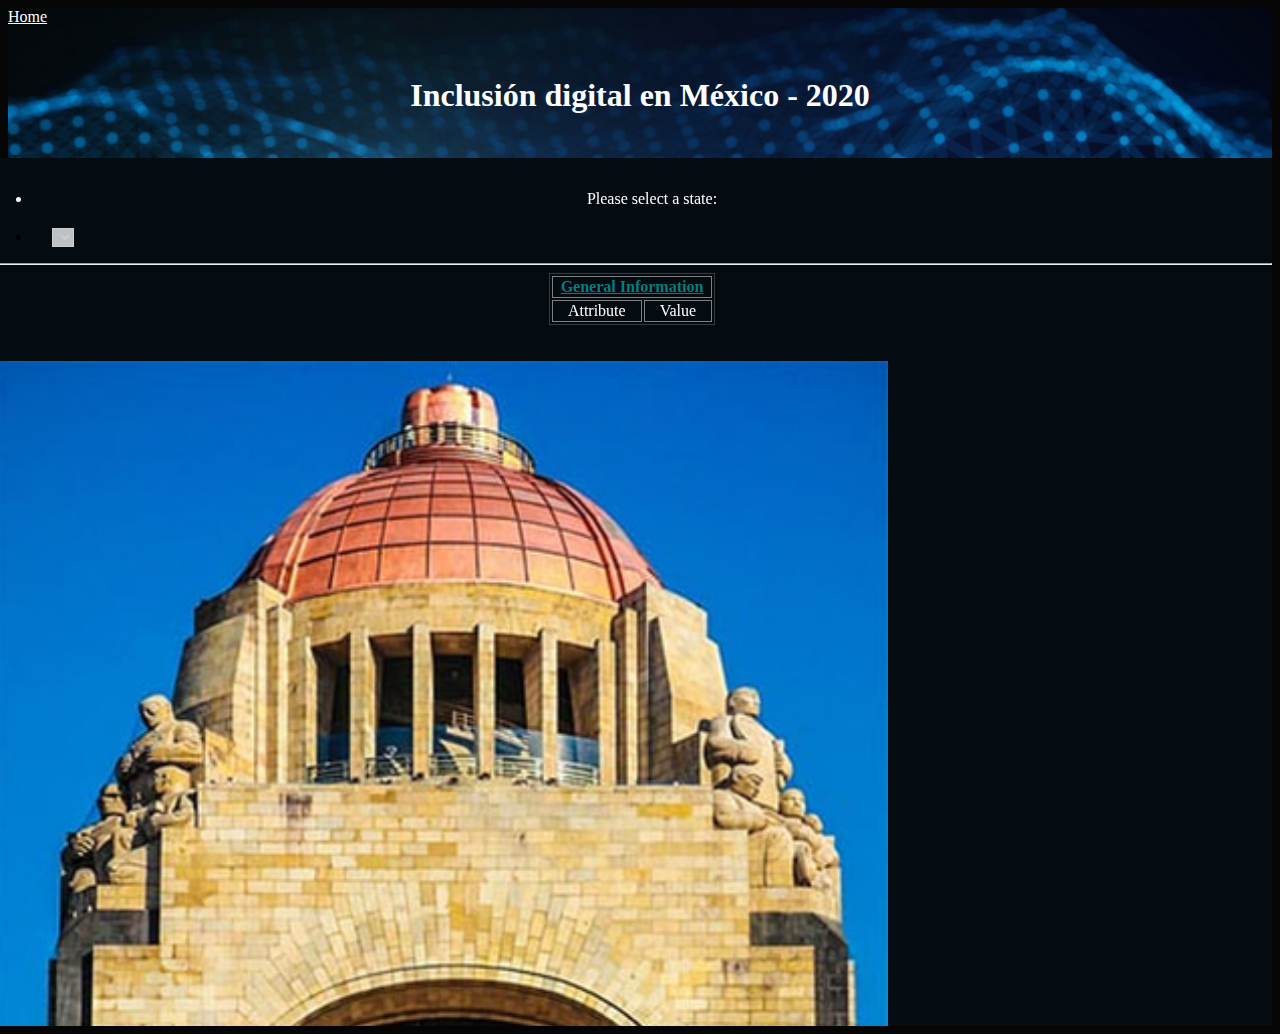
==== templates/index.html @ 064eab22 "Adding ETL jupyter notebook" ====
<!DOCTYPE html>
<html lang="en">
<head>
    <meta charset="UTF-8">
    <meta name="viewport" content="width=device-width, initial-scale=1.0">
    <title>Document</title>
    <link rel="stylesheet" href="https://stackpath.bootstrapcdn.com/bootstrap/4.5.0/css/bootstrap.min.css" integrity="sha384-9aIt2nRpC12Uk9gS9baDl411NQApFmC26EwAOH8WgZl5MYYxFfc+NcPb1dKGj7Sk" crossorigin="anonymous">
    <link rel="stylesheet" href="../static/css/style.css">
</head>
<body style="background-color: rgb(5, 5, 5);"> 
    <div class="navbar-expand-lg navbar-light bg-img" style="background-image: url(../static/images/background.png);">
        <a href="index.html" class="navbar-brand px-3 hm-btn" style="color: white;">Home</a>
        <h1 class="header"><b> Inclusión digital en México - 2020</b></h1>
    </div>
    <div class="container-fluid">
        <div class="row">
            <nav class="navbar-dark col-md-2">
                <div class="sidebar-sticky">
                    <ul class="nav flex-column state-selector">
                        <li class="nav-title style="color: white;>Please select a state:</li>
                        <li class="nav-item">
                            <select class="btn" id="stateDrop" onchange="StateChanged(this.value)">
                            </select>
                        </li>
                    </ul>
                    <hr>
                    <table class="info-table center">
                        <thead>
                            <tr>
                                <th colspan="2" class="theader">General Information</th>
                            </tr>
                           
                        </thead>
                        <tbody>
                            <tr>
                                <td>Attribute</td>
                                <td>Value</td>
                            </tr>
                        </tbody>
                    </table>
                    <br><br>
                    <img src="../static/images/monum.jpg" alt="" style="width: 70%;" class="ml-5">
                </div>
            </nav>
        </div>
    </div>
    <script src="https://d3js.org/d3.v6.min.js"></script>
    <script src="../static/js/app.js"></script>
</body>
</html>
---- static/css/style.css ----
.header{
    color: rgb(255, 255, 255, 1);
    text-align: center;
    padding: 30px;
    opacity: 1;
}

.bg-img{
    height: 150px;
    position: relative;
    width: 100%;
    background-position: 0% 10%;
    background-size: cover;
    opacity: 1
}

.btn{
    margin-left: 20px;
    color: white;
    border: 1px solid  white;
    opacity: 0.8;
}

.btn:hover{
    color: teal;
    border: 1px solid rgb(255, 255, 255);
    opacity: 1;
}

.sidebar-sticky {
    position: -webkit-sticky;
    position: sticky;
    top: 48px;
    height: calc(100vh - 48px);
    padding-top: 1rem;
    padding-right: -5rem;
    margin-left: -1rem;
    overflow-x: hidden;
    overflow-y: auto;
    background-color: rgba(5, 33, 58, 0.267);
}

.nav-title{
    color: white;
    margin-bottom: 20px;
    text-align: center;
}

.theader{
    text-align: center;
    color:teal;
    
}

.center{
    margin-left: auto;
    margin-right: auto;
    border: 1px solid rgb(59, 58, 58);
}

td{
    color: rgb(255, 255, 255);
    text-align: center;
    vertical-align: middle;
    padding-left: 15px;
    padding-right: 15px;
    border: 1px solid gray
}

th{
    color: rgb(255, 255, 255);
    text-align: center;
    vertical-align: middle;
    text-decoration: underline;
    border: 1px solid gray
}
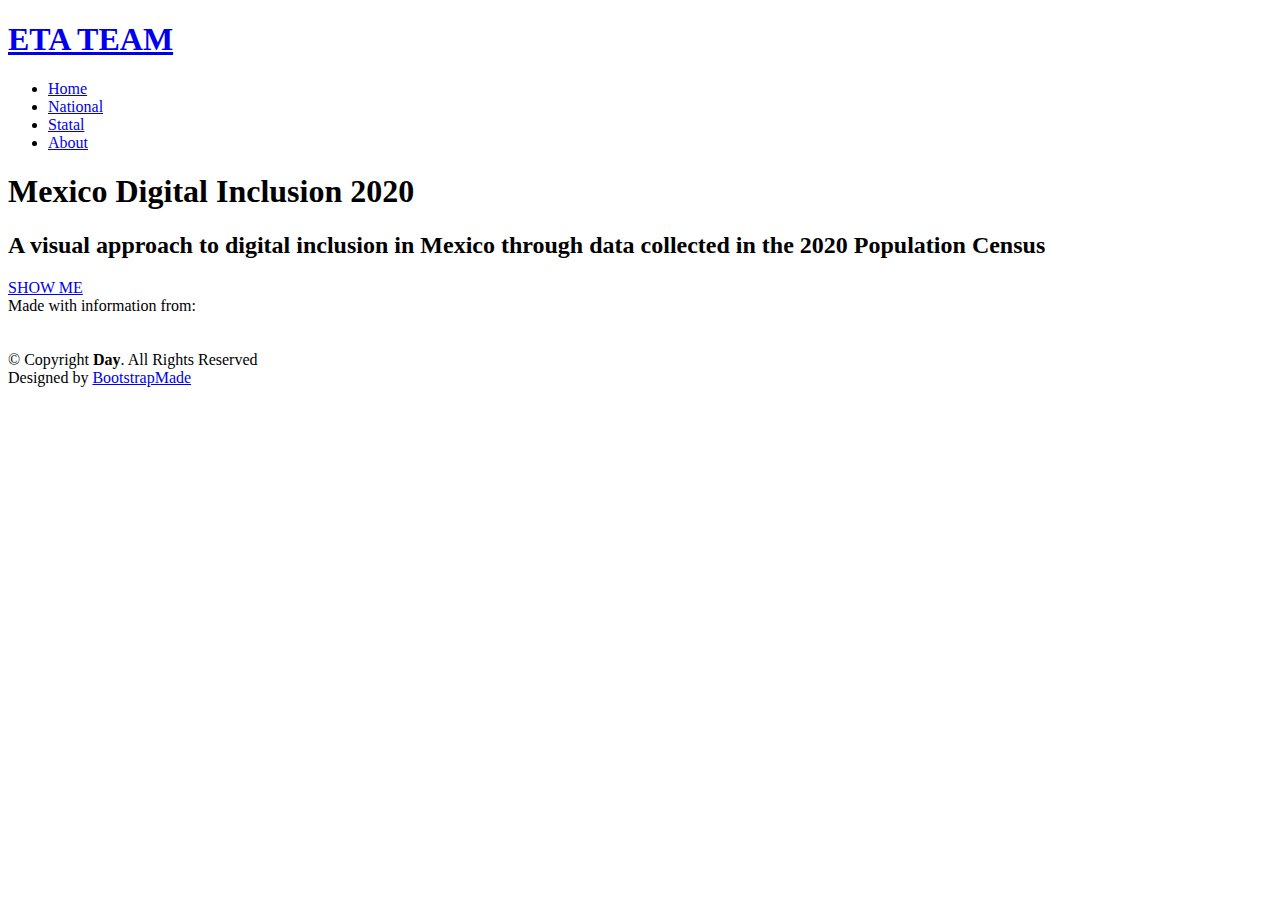
==== commit 80826ecd: "Adding assets and views for website" ====
--- a/templates/index.html
+++ b/templates/index.html
@@ -1,50 +1,126 @@
 <!DOCTYPE html>
 <html lang="en">
 <head>
-    <meta charset="UTF-8">
-    <meta name="viewport" content="width=device-width, initial-scale=1.0">
-    <title>Document</title>
-    <link rel="stylesheet" href="https://stackpath.bootstrapcdn.com/bootstrap/4.5.0/css/bootstrap.min.css" integrity="sha384-9aIt2nRpC12Uk9gS9baDl411NQApFmC26EwAOH8WgZl5MYYxFfc+NcPb1dKGj7Sk" crossorigin="anonymous">
-    <link rel="stylesheet" href="../static/css/style.css">
+  <meta charset="utf-8">
+  <meta content="width=device-width, initial-scale=1.0" name="viewport">
+  <title>Digital Inclusion MX</title>
+
+  <!-- Favicons -->
+  <link href="assets/img/favicon.png" rel="icon">
+  <link href="assets/img/favicon.png" rel="apple-touch-icon">
+
+  <!-- Google Fonts -->
+  <link href="https://fonts.googleapis.com/css?family=Open+Sans:300,300i,400,400i,600,600i,700,700i|Raleway:300,300i,400,400i,500,500i,600,600i,700,700i|Poppins:300,300i,400,400i,500,500i,600,600i,700,700i" rel="stylesheet">
+
+  <!-- Vendor CSS Files -->
+  <link href="assets/vendor/bootstrap/css/bootstrap.min.css" rel="stylesheet">
+  <link href="assets/vendor/icofont/icofont.min.css" rel="stylesheet">
+  <link href="assets/vendor/boxicons/css/boxicons.min.css" rel="stylesheet">
+  <link href="assets/vendor/venobox/venobox.css" rel="stylesheet">
+  <link href="assets/vendor/owl.carousel/assets/owl.carousel.min.css" rel="stylesheet">
+  <link href="assets/vendor/aos/aos.css" rel="stylesheet">
+
+  <!-- Template Main CSS File -->
+  <link href="assets/css/style.css" rel="stylesheet">
+
+  <!-- =======================================================
+  * Template Name: Day - v2.2.1
+  * Template URL: https://bootstrapmade.com/day-multipurpose-html-template-for-free/
+  * Author: BootstrapMade.com
+  * License: https://bootstrapmade.com/license/
+  ======================================================== -->
 </head>
-<body style="background-color: rgb(5, 5, 5);"> 
-    <div class="navbar-expand-lg navbar-light bg-img" style="background-image: url(../static/images/background.png);">
-        <a href="index.html" class="navbar-brand px-3 hm-btn" style="color: white;">Home</a>
-        <h1 class="header"><b> Inclusión digital en México - 2020</b></h1>
+
+<body>
+
+  <!-- ======= Header ======= -->
+  <header id="header" class="fixed-top ">
+    <div class="container d-flex align-items-center">
+
+      <h1 class="logo mr-auto"><a href="index.html" class="logo mr-auto"><img src="assets/img/logo.png" alt="" class="img-fluid"></a><a href="index.html">ETA TEAM</a></h1>
+      <!-- Uncomment below if you prefer to use an image logo -->
+      
+
+      <nav class="nav-menu d-none d-lg-block">
+        <ul>
+          <li class="active"><a href="index.html">Home</a></li>
+          <li><a href="national.html">National</a></li>
+          <li><a href="statal.html">Statal</a>
+          <li><a href="about.html">About</a></li>
+
+        </ul>
+      </nav><!-- .nav-menu -->
+
     </div>
-    <div class="container-fluid">
-        <div class="row">
-            <nav class="navbar-dark col-md-2">
-                <div class="sidebar-sticky">
-                    <ul class="nav flex-column state-selector">
-                        <li class="nav-title style="color: white;>Please select a state:</li>
-                        <li class="nav-item">
-                            <select class="btn" id="stateDrop" onchange="StateChanged(this.value)">
-                            </select>
-                        </li>
-                    </ul>
-                    <hr>
-                    <table class="info-table center">
-                        <thead>
-                            <tr>
-                                <th colspan="2" class="theader">General Information</th>
-                            </tr>
-                           
-                        </thead>
-                        <tbody>
-                            <tr>
-                                <td>Attribute</td>
-                                <td>Value</td>
-                            </tr>
-                        </tbody>
-                    </table>
-                    <br><br>
-                    <img src="../static/images/monum.jpg" alt="" style="width: 70%;" class="ml-5">
-                </div>
-            </nav>
+  </header><!-- End Header -->
+
+  <!-- ======= Hero Section ======= -->
+  <section id="hero" class="d-flex align-items-center">
+    <div class="container position-relative" data-aos="fade-up" data-aos-delay="500">
+      <h1>Mexico Digital Inclusion 2020</h1>
+      <h2>A visual approach to digital inclusion in Mexico through data collected in the 2020 Population Census</h2>
+      <a href="national.html" class="btn-get-started scrollto">SHOW ME</a>
+    </div>
+  </section><!-- End Hero -->
+
+  
+ <!-- ======= Footer ======= -->
+ <footer id="footer">
+  <div class="footer-top">
+    <div class="container">
+      <div class="row">
+        <div class="container">
+          <div class="copyright">
+          <span>Made with information from:</span>
+          <!-- ======= Clients Section ======= -->
+  <section id="clients" class="clients">
+    <div class="container" data-aos="zoom-in">
+
+      <div class="row d-flex justify-content-center">
+        <div class="center-block col-lg-2 col-md-2 col-6">
+          <a href="https://www.inegi.org.mx/programas/ccpv/2020/#:~:text=El%20Censo%20de%20Poblaci%C3%B3n%20y,viviendas%20para%20obtener%20informaci%C3%B3n%20sobre"><img src="assets/img/clients/client-1.png" class="img-fluid" alt=""></a>
         </div>
+        <div class="col-lg-2 col-md-4 col-6">
+          <a href="https://www.inegi.org.mx/programas/ccpv/2020/#:~:text=El%20Censo%20de%20Poblaci%C3%B3n%20y,viviendas%20para%20obtener%20informaci%C3%B3n%20sobre"><img src="assets/img/clients/client-2.png" class="img-fluid" alt=""></a>
+        </div>
+      </div>
+
     </div>
-    <script src="https://d3js.org/d3.v6.min.js"></script>
-    <script src="../static/js/app.js"></script>
+  </section><!-- End Clients Section -->
+          
+          </div>    
+        </div>
+      </div>
+    </div>
+  </div>
+</div>
+
+  <div class="container">
+    <div class="copyright">&copy; Copyright <strong><span>Day</span></strong>. All Rights Reserved</div>
+    <div class="credits">
+      <!-- All the links in the footer should remain intact. -->
+      <!-- Licensing information: https://bootstrapmade.com/license/ -->
+      Designed by <a href="https://bootstrapmade.com/">BootstrapMade</a>
+    </div>
+  </div>
+</footer><!-- End Footer -->
+
+  <a href="#" class="back-to-top"><i class="icofont-simple-up"></i></a>
+  <div id="preloader"></div>
+
+  <!-- Vendor JS Files -->
+  <script src="assets/vendor/jquery/jquery.min.js"></script>
+  <script src="assets/vendor/bootstrap/js/bootstrap.bundle.min.js"></script>
+  <script src="assets/vendor/jquery.easing/jquery.easing.min.js"></script>
+  <script src="assets/vendor/php-email-form/validate.js"></script>
+  <script src="assets/vendor/isotope-layout/isotope.pkgd.min.js"></script>
+  <script src="assets/vendor/venobox/venobox.min.js"></script>
+  <script src="assets/vendor/owl.carousel/owl.carousel.min.js"></script>
+  <script src="assets/vendor/aos/aos.js"></script>
+
+  <!-- Template Main JS File -->
+  <script src="assets/js/main.js"></script>
+
 </body>
+
 </html>